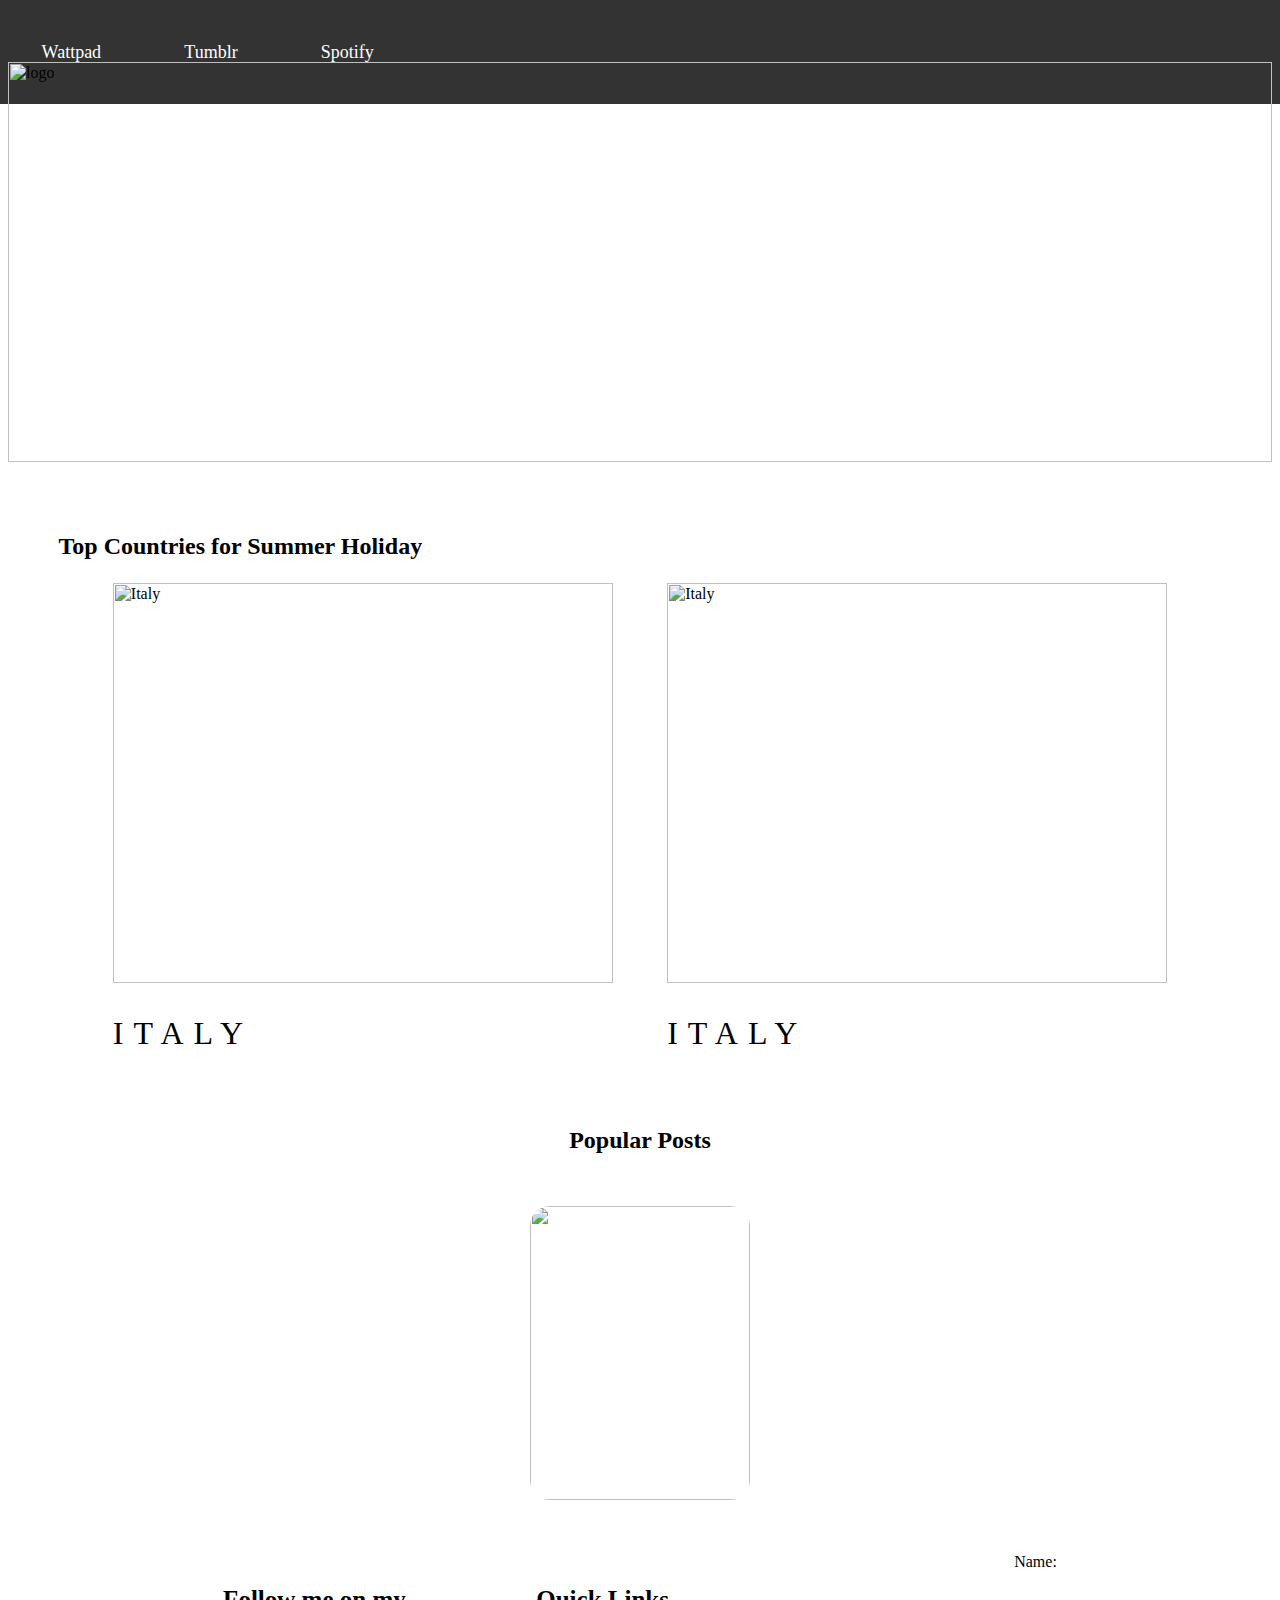
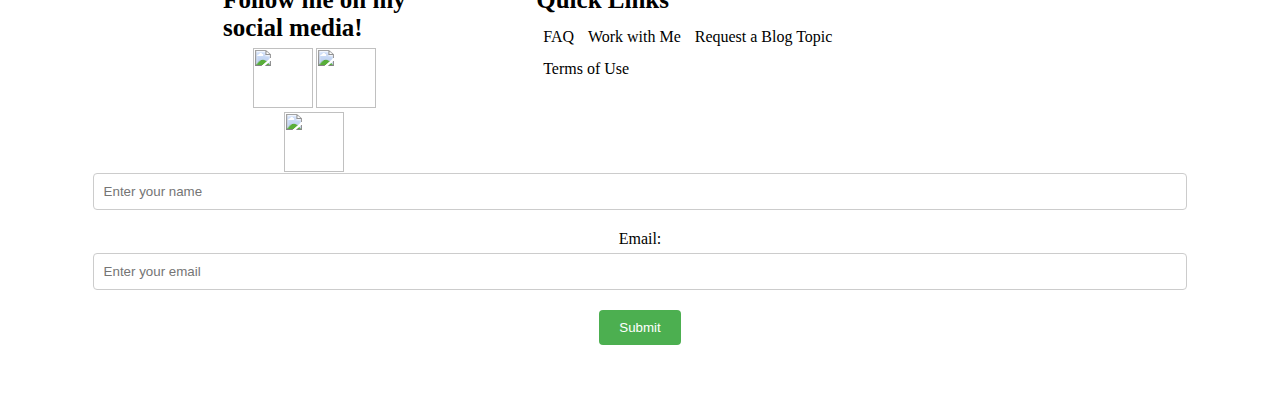
==== index.html @ 1cb82277 "Rename index1.html to index.html" ====
<html>
<head>
  <title</title>
  <link rel ="stylesheet" href="style1.css">
  <nav>
    <ul>
      <li><a href="https://www.wattpad.com/">Wattpad</a></li>
      <li><a href="https://www.tumblr.com/">Tumblr</a></li>
      <li><a href="https://open.spotify.com/">Spotify</a></li>
    </ul>
  </nav>
</head>
<body>
  <div id="top">
  <h1>Hello!</h1>
  <img id = "banner" src="https://images.pexels.com/photos/268533/pexels-photo-268533.jpeg?cs=srgb&dl=pexels-pixabay-268533.jpg&fm=jpg" alt="logo"  width="550" height="400">
  <div id="BannerDesc">
    <h2>Hello,I'm Charlene! Welcome to my website</h2>
  </div>

<div class="desc"> 
  <h2>Top Countries for Summer Holiday </h2> 
  <div class="box"> 
  <div class="country">
    <img class = "map" src="https://static.thenounproject.com/png/1084974-200.png" alt="Italy">
    <p class="name">ITALY</p> 
    </div>
 
  <div class="country">
        <img class = "map" src="https://static.thenounproject.com/png/1084974-200.png" alt="Italy">
        <p class="name">ITALY</p> 

  </div> 
  <div class = "box">
  <h2>Popular Posts</h2>
  <div class="desc">
    <a href="#">
      <img class = "post" src="https://unsplash.com/photos/n--CMLApjfI/download?ixid=M3wxMjA3fDB8MXxhbGx8fHx8fHx8fHwxNjg4NTM4MDAwfA&force=true
    " alt=""> 
      </a>
    </div>
  </div>
  <div id="bottom">
  <div class="box">
<div class="big">
  <h4 class="header">Follow me on my <br> social media!</h4>
  <div id="contactBox">
    <img class='social' src="instagram.png" alt="">
    <img class='social' src="facebook.png" alt="">
    <img class='social' src="twitter.png" alt="">
  </div>
</div>

<div class="small">
  <h4 class="header">Quick Links</h4>
  <ul>
    <li>FAQ</li>
    <li>Work with Me</li>
    <li>Request a Blog Topic</li>
    <li>Terms of Use</li>
  </ul>
</div>

<label for="name">Name:</label>
<input type="text" id="name" name="name" placeholder="Enter your name">

<label for="email">Email:</label>
<input type="email" id="email" name="email" placeholder="Enter your email">

<button type="submit">Submit</button>

</body>
</html>
---- style1.css ----
h1{
  color: grey;
  font-size: 30px;
  font-family: arial;
}
img{
  width: 500px;
}
#bannerDesc > p {
  font-size: 25px;
  line-height: 30px;
  font-weight: bold;
}
.name{
  font-size: 32px;
  letter-spacing: 10px;
}
.map{
  height: 400px;
}
.post{
  width: 220;
  height: 294;
  object-fit: cover;
  border-radius: 20px;
}
#banner{
  width:100%;
  position:relative;
}
#bannerDesc{
  width:45%;
  height:30vh;
  padding:3%;
  text-align:justify;
  border-radius:20px;
  position:absolute;
  top:35%;
  left:30%;
  color:white
} 
nav {
  position: fixed;
  top: 0;
  left: 0;
  width: 100%;
  background-color: #333;
  color: #fff;
  font-size: 18px;
}

ul {
  list-style-type: none;
  margin: 0;
  padding: 0;
  overflow: hidden;
}

li {
  float: left;
  padding:2%
}

a {
  display: block;
  padding: 16px;
  color: #fff;
  text-decoration: none;
}

.desc{
  margin:2%;
  padding:2%;
}

.box{
  display:flex;
  flex-direction: row;
  flex-wrap: wrap;
  justify-content: space-evenly;
  margin-top:2%;
}

.social{
  width:60px;
  height:60px;
  padding:1%;
}

.header{
  font-size:25px;
  font-weight:bold;
  margin-bottom:2%;
}

#contactBox{
  display: flex;
  flex-direction: row;
  flex-wrap: wrap;
  justify-content: center;
}

label {
  display: block;
  margin-bottom: 5px;
}

input[type="text"],
input[type="email"] {
  display: block;
  width: 100%;
  padding: 10px;
  border: 1px solid #ccc;
  border-radius: 4px;
  margin-bottom: 20px;
  box-sizing: border-box;
}

button[type="submit"] {
  background-color: #4CAF50;
  color: white;
  padding: 10px 20px;
  border: none;
  border-radius: 4px;
  cursor: pointer;
}
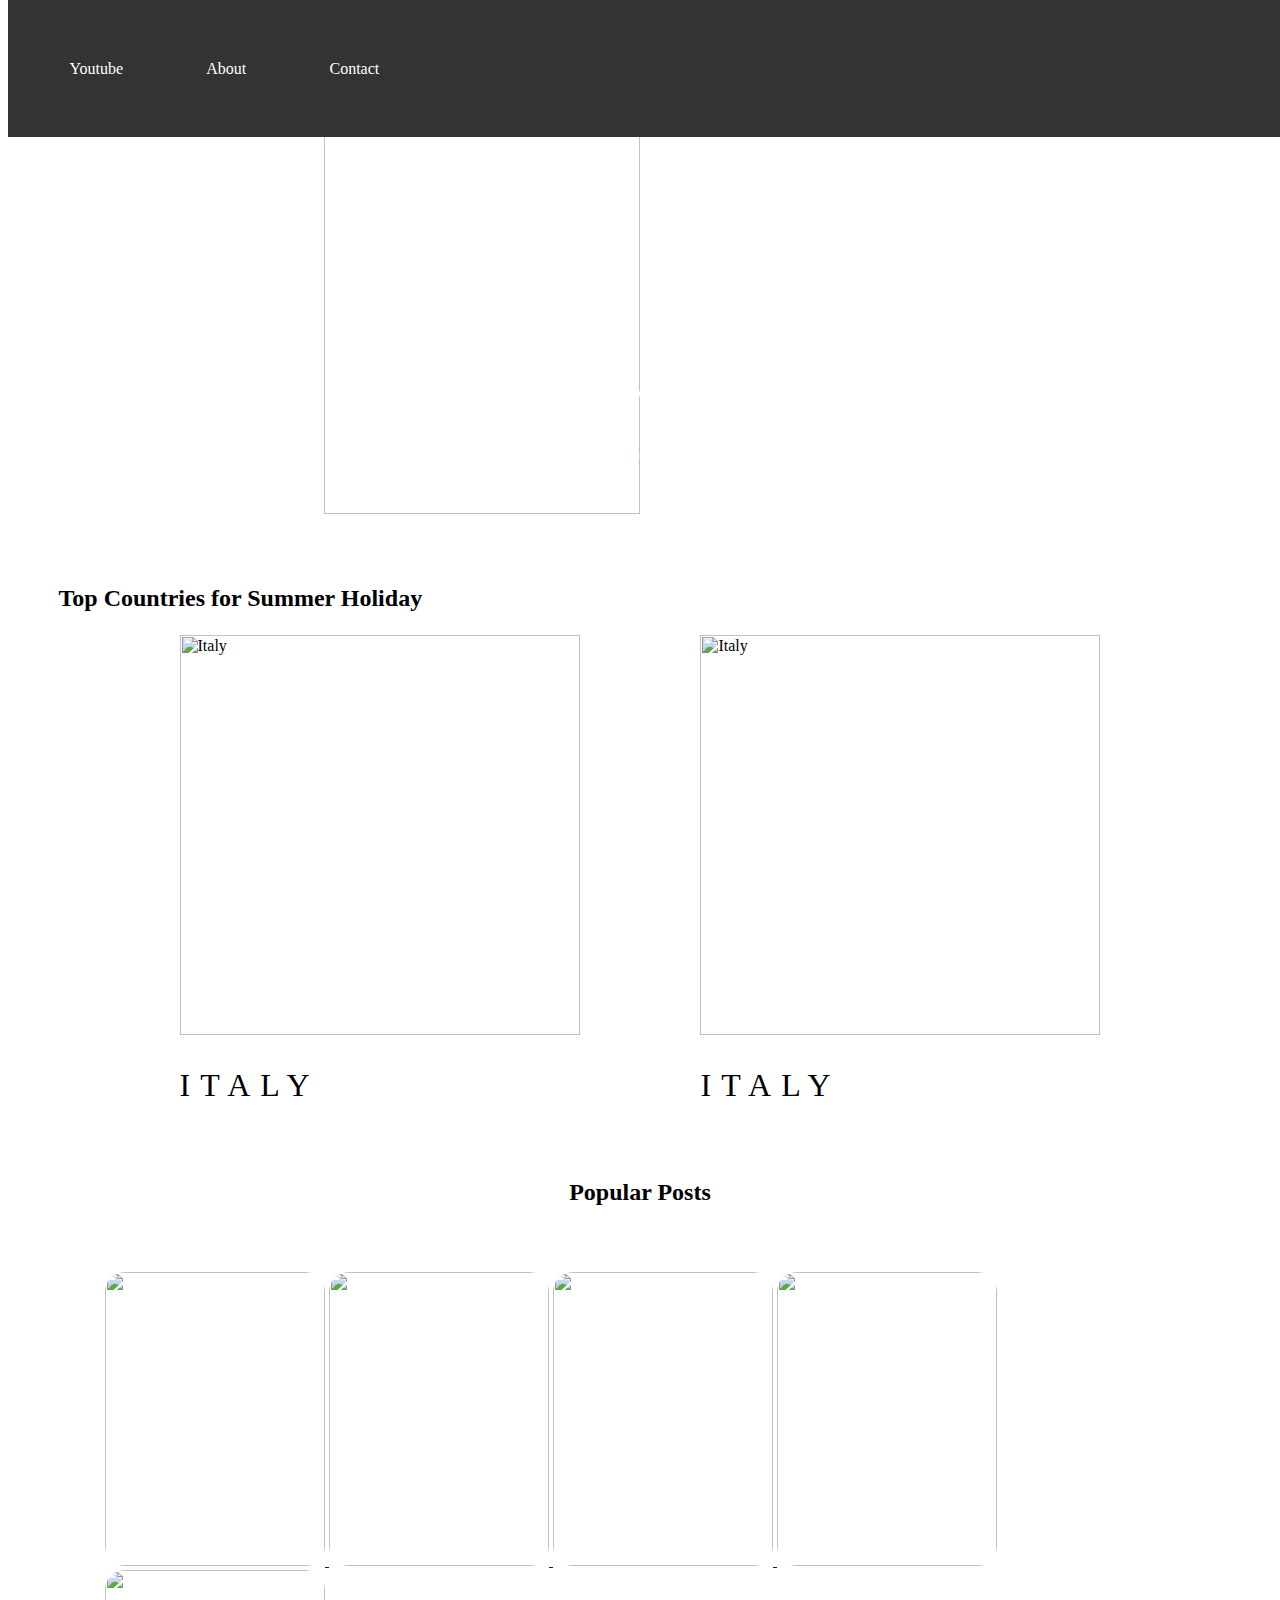
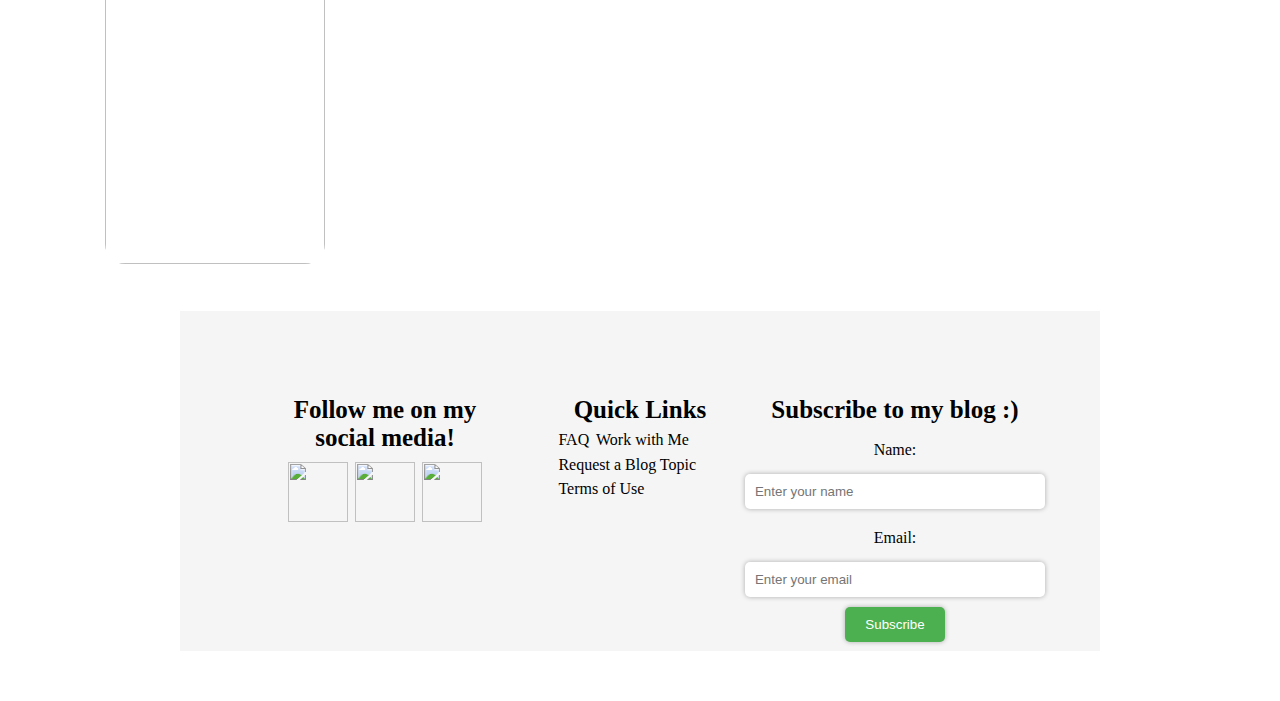
==== commit e7a77958: "Add files via upload" ====
--- a/index.html
+++ b/index.html
@@ -1,22 +1,24 @@
 <html>
 <head>
-  <title</title>
-  <link rel ="stylesheet" href="style1.css">
+  <title>StudentName</title>
+  <link rel ="stylesheet" href="style.css">
   <nav>
     <ul>
-      <li><a href="https://www.wattpad.com/">Wattpad</a></li>
-      <li><a href="https://www.tumblr.com/">Tumblr</a></li>
-      <li><a href="https://open.spotify.com/">Spotify</a></li>
+      <li><a href="https://www.youtube.com/">Youtube</a></li>
+      <li><a href="#">About</a></li>
+      <li><a href="#">Contact</a></li>
     </ul>
   </nav>
 </head>
 <body>
   <div id="top">
-  <h1>Hello!</h1>
+  <h1>Hello welcome to my website</h1>
   <img id = "banner" src="https://images.pexels.com/photos/268533/pexels-photo-268533.jpeg?cs=srgb&dl=pexels-pixabay-268533.jpg&fm=jpg" alt="logo"  width="550" height="400">
   <div id="BannerDesc">
-    <h2>Hello,I'm Charlene! Welcome to my website</h2>
+    <h2> Hi I'm StudentName, welcome to my travel blog :) </h2>
+  <div> <p class="names"> akushdahsdbahdsbalsdhbalhsdbasdbadaasakdsadsadadsasdsdadadasdasdasdasdasdasdasd asdkalksdnaksdna;ksjdn;kajndkajsdnkajsda</p></div>
   </div>
+
 
 <div class="desc"> 
   <h2>Top Countries for Summer Holiday </h2> 
@@ -24,50 +26,64 @@
   <div class="country">
     <img class = "map" src="https://static.thenounproject.com/png/1084974-200.png" alt="Italy">
     <p class="name">ITALY</p> 
-    </div>
- 
+  </div> 
   <div class="country">
-        <img class = "map" src="https://static.thenounproject.com/png/1084974-200.png" alt="Italy">
-        <p class="name">ITALY</p> 
-
+    <img class = "map" src="https://static.thenounproject.com/png/1084974-200.png" alt="Italy">
+    <p class="name">ITALY</p> 
   </div> 
+  
   <div class = "box">
   <h2>Popular Posts</h2>
   <div class="desc">
     <a href="#">
-      <img class = "post" src="https://unsplash.com/photos/n--CMLApjfI/download?ixid=M3wxMjA3fDB8MXxhbGx8fHx8fHx8fHwxNjg4NTM4MDAwfA&force=true
-    " alt=""> 
-      </a>
+      <img class='post' src="https://i.insider.com/5f5a895be6ff30001d4e82b3?width=1000&format=jpeg&auto=webp" alt="">
+  </a>
+  <a href="#">
+      <img class='post' src="https://images.pexels.com/photos/1974521/pexels-photo-1974521.jpeg?cs=srgb&dl=pexels-julia-kuzenkov-1974521.jpg&fm=jpg" alt="">
+  </a>
+  <a href="#">
+      <img class='post' src="https://images.unsplash.com/photo-1589182373726-e4f658ab50f0?ixlib=rb-4.0.3&ixid=M3wxMjA3fDB8MHxzZWFyY2h8NXx8NGslMjBtb3VudGFpbnxlbnwwfHwwfHx8MA%3D%3D&w=1000&q=80" alt="">
+  </a>
+  <a href="#">
+      <img class='post' src="https://wallpapercave.com/wp/wp7983010.jpg" alt="">
+  </a>
+  <a href="#">
+      <img class='post' src="countryside.jpeg" alt="">
+  </a>
     </div>
   </div>
   <div id="bottom">
-  <div class="box">
-<div class="big">
-  <h4 class="header">Follow me on my <br> social media!</h4>
-  <div id="contactBox">
-    <img class='social' src="instagram.png" alt="">
-    <img class='social' src="facebook.png" alt="">
-    <img class='social' src="twitter.png" alt="">
-  </div>
-</div>
+    <div class="box">
+        <div class="big">
+            <h4 class="header">Follow me on my <br> social media!</h4>
+            <div id="contactBox">
+                <img class='social' src="instagram.png" alt="">
+                <img class='social' src="facebook.png" alt="">
+                <img class='social' src="twitter.png" alt="">
+            </div>
+        </div>
+        <div class="small">
+          <h4 class="header">Quick Links</h4>
+          <ul>
+              <li>FAQ</li>
+              <li>Work with Me</li>
+              <li>Request a Blog Topic</li>
+              <li>Terms of Use</li>
+          </ul>
+      </div>
+    <div class="big">
+      <h4 class="header">Subscribe to my blog :)</h4>
+      <form>
+        <label for="name">Name:</label>
+        <input type="text" id="name" name="name" placeholder="Enter your name">
+        <label for="email">Email:</label>
+        <input type="email" id="email" name="email" placeholder="Enter your email">
+        <input type="submit" value="Subscribe">
+      </form>
+      </div>
+    </div>
 
-<div class="small">
-  <h4 class="header">Quick Links</h4>
-  <ul>
-    <li>FAQ</li>
-    <li>Work with Me</li>
-    <li>Request a Blog Topic</li>
-    <li>Terms of Use</li>
-  </ul>
-</div>
 
-<label for="name">Name:</label>
-<input type="text" id="name" name="name" placeholder="Enter your name">
-
-<label for="email">Email:</label>
-<input type="email" id="email" name="email" placeholder="Enter your email">
-
-<button type="submit">Submit</button>
 
 </body>
 </html>
--- a/style.css
+++ b/style.css
@@ -0,0 +1,151 @@
+h1{
+  color: blue;
+  font-size: 30px;
+  font-family: arial;
+    margin-top: 60px; /* adjust this value to match the height of your navbar */
+}
+
+#bannerDesc > p {
+  font-size: 25px;
+  line-height: 30px;
+  font-weight: bold;
+}
+.names{
+  font-size: 20px;
+  letter-spacing: 10px;
+  padding-left: 180px;
+}
+.name{
+  font-size: 32px;
+  letter-spacing: 10px;
+}
+.map{
+  height: 400px;
+}
+.post{
+  width: 220;
+  height: 294;
+  object-fit: cover;
+  border-radius: 20px;
+}
+#banner {
+  width: 50%;
+  display: block;
+  margin: 0 auto; /* Centers the element horizontally */
+}
+#bannerDesc{
+  width: 45%;
+  height: 30vh;
+  padding: 3%;
+  text-align: justify;
+  border-radius: 20px;
+  position:absolute;
+  top: 35%;
+  left: 30%;
+  color: white;
+}
+nav {
+  position: absolute;
+  top: 0;
+  width: 100%;
+  background-color: #333;
+  padding: 20px;
+}
+
+ul {
+  list-style-type: none;
+  margin: 0;
+  padding: 0;
+  overflow: hidden;
+}
+
+li {
+  float: left;
+  padding: 2%;
+}
+
+li a {
+  display: block;
+  color: white;
+  text-align: center;
+  padding: 14px 16px;
+  text-decoration: none;
+}
+
+li a:hover {
+  background-color: #111;
+}
+
+.desc{
+  margin:2%;
+  padding:2%;
+}
+
+.box{
+  display:flex;
+  flex-direction: row;
+  flex-wrap: wrap;
+  justify-content: space-evenly;
+  margin-top:2%;
+}
+.social{
+  width:60px;
+  height:60px;
+  padding:1%;
+}
+
+.header{
+  font-size:25px;
+  font-weight:bold;
+  margin-bottom:2%;
+}
+
+#contactBox{
+  display: flex;
+  flex-direction: row;
+  flex-wrap: wrap;
+  justify-content: center;
+}
+form {
+	display: flex;
+	flex-direction: column;
+	align-items: center;
+}
+label {
+	margin-top: 10px;
+	margin-bottom: 5px;
+}
+input[type="text"], input[type="email"] {
+	padding: 10px;
+	margin: 10px;
+	border-radius: 5px;
+	border: none;
+	box-shadow: 0 0 5px rgba(0,0,0,0.3);
+	width: 300px;
+}
+input[type="submit"] {
+	background-color: #4CAF50;
+	color: white;
+	padding: 10px 20px;
+	border: none;
+	border-radius: 5px;
+	box-shadow: 0 0 5px rgba(0,0,0,0.3);
+	cursor: pointer;
+}
+input[type="submit"]:hover {
+	background-color: #3e8e41;
+}
+#bottom{
+  text-align: center;
+  height:30vh;
+  padding:3%;
+  background-color: #F5F5F5;
+}
+.big{
+  width:40%;
+}
+
+.small{
+  width:20%;
+}
+
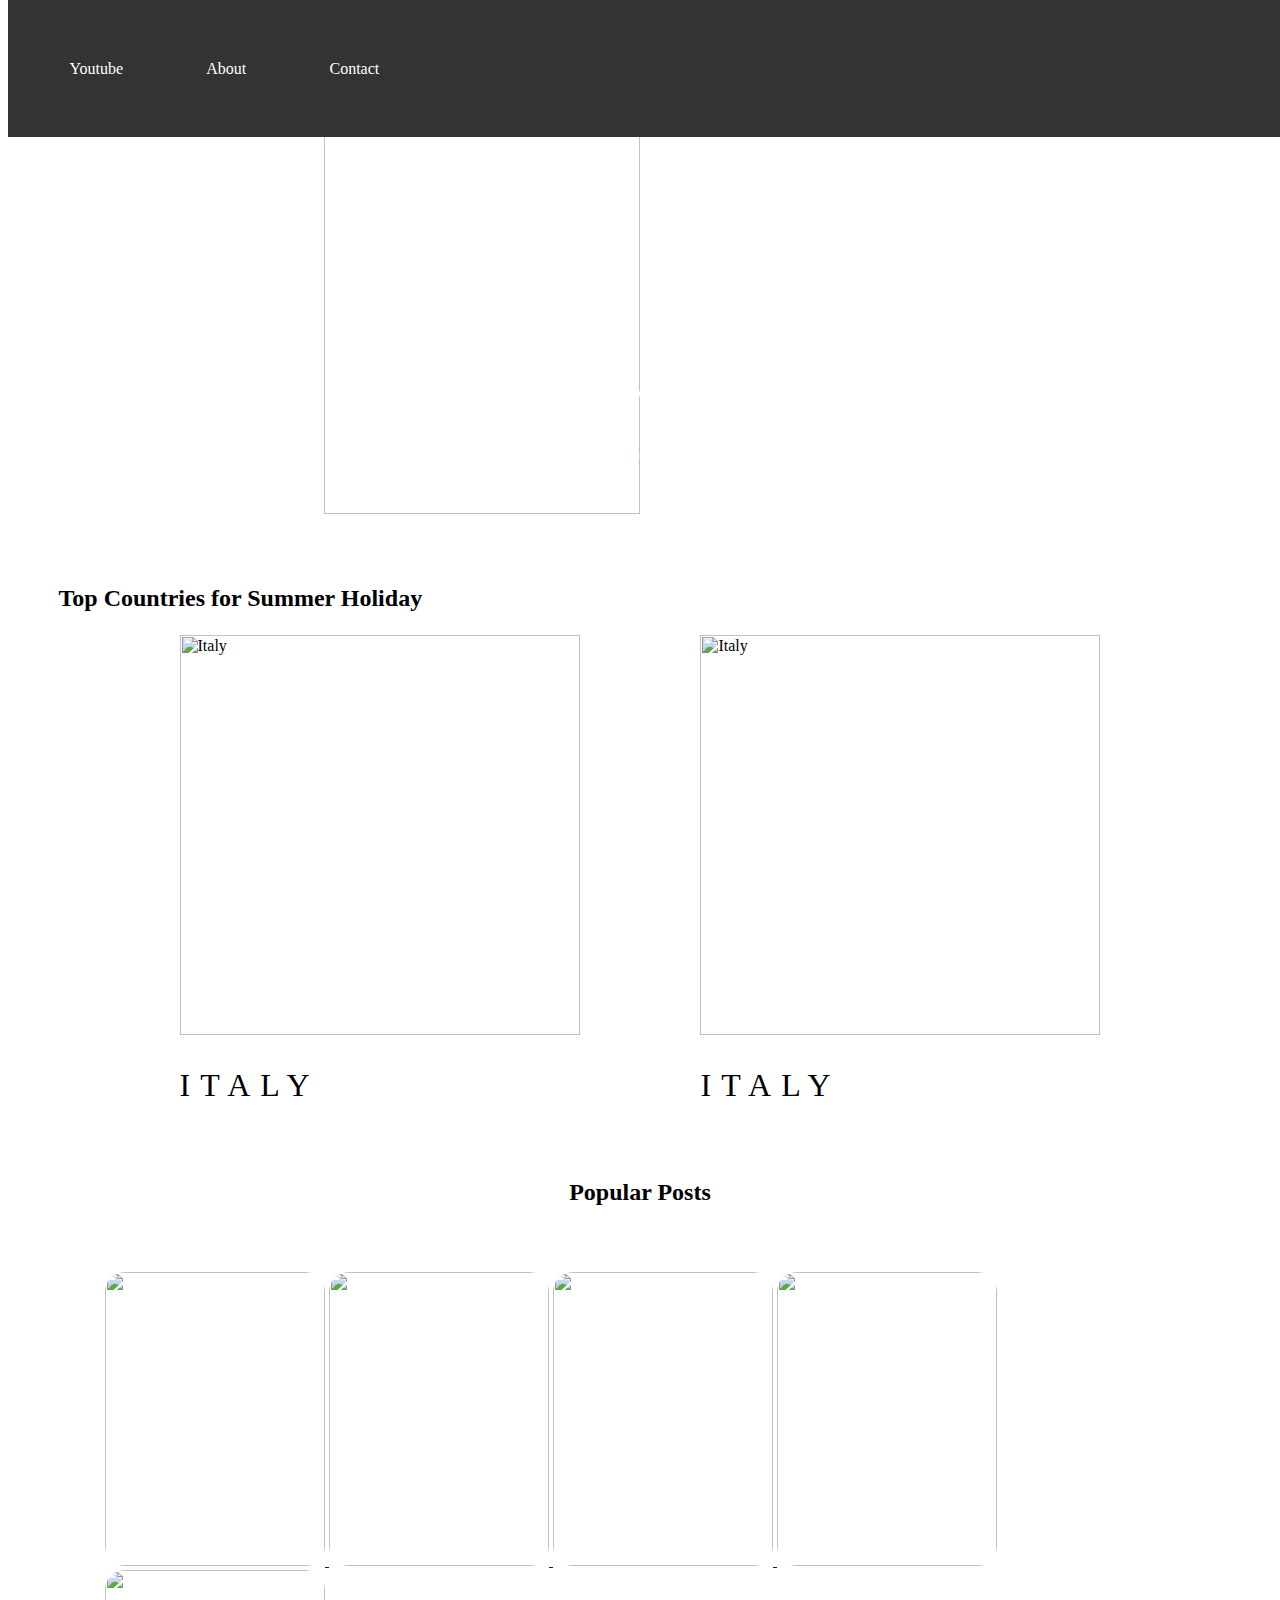
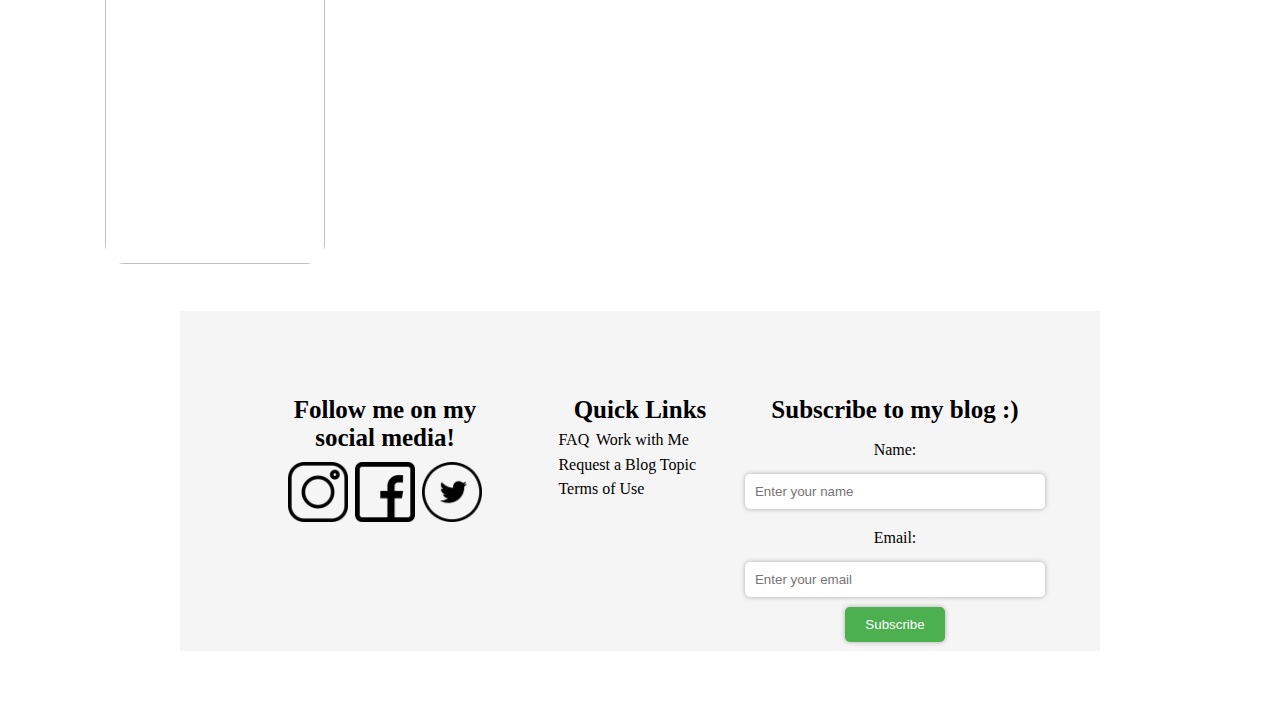
==== commit 3486866a: "Update index.html" ====
--- a/index.html
+++ b/index.html
@@ -35,7 +35,7 @@
   <div class = "box">
   <h2>Popular Posts</h2>
   <div class="desc">
-    <a href="#">
+    <a href="bootstrap.html">
       <img class='post' src="https://i.insider.com/5f5a895be6ff30001d4e82b3?width=1000&format=jpeg&auto=webp" alt="">
   </a>
   <a href="#">
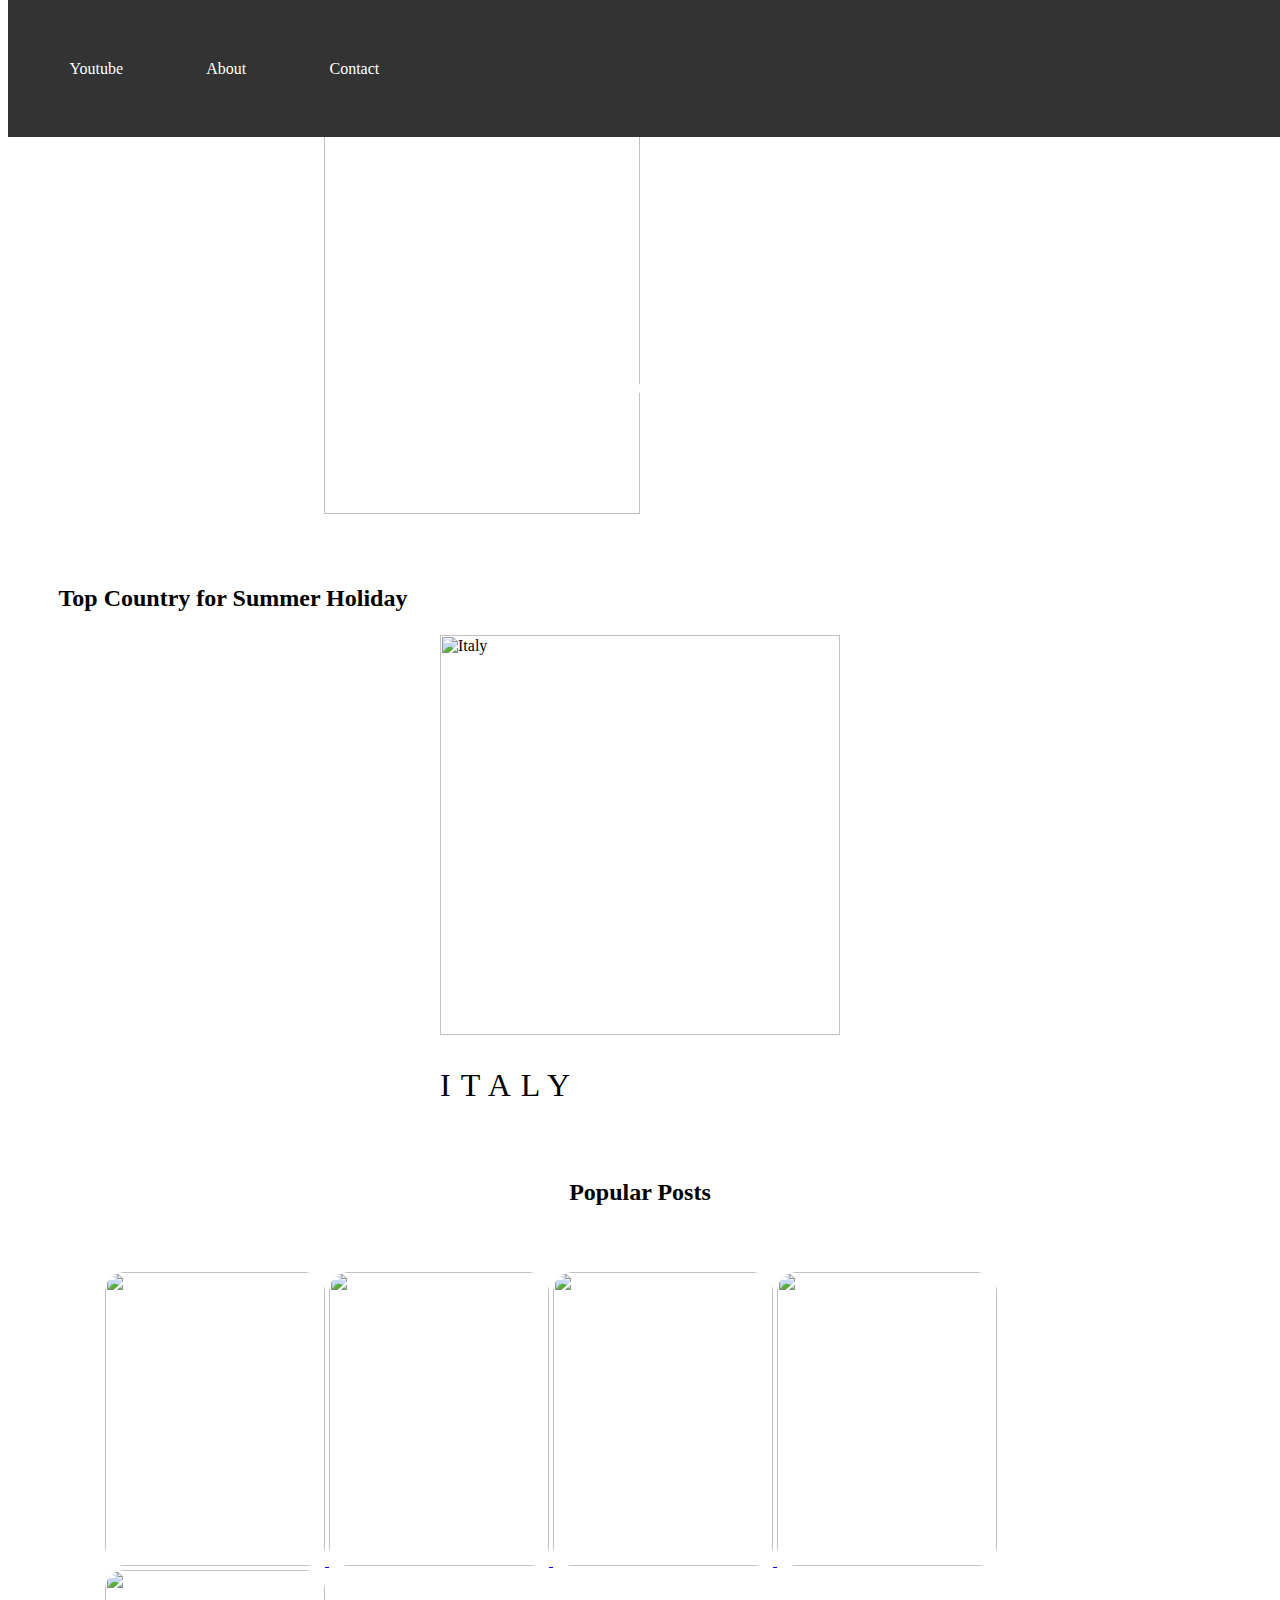
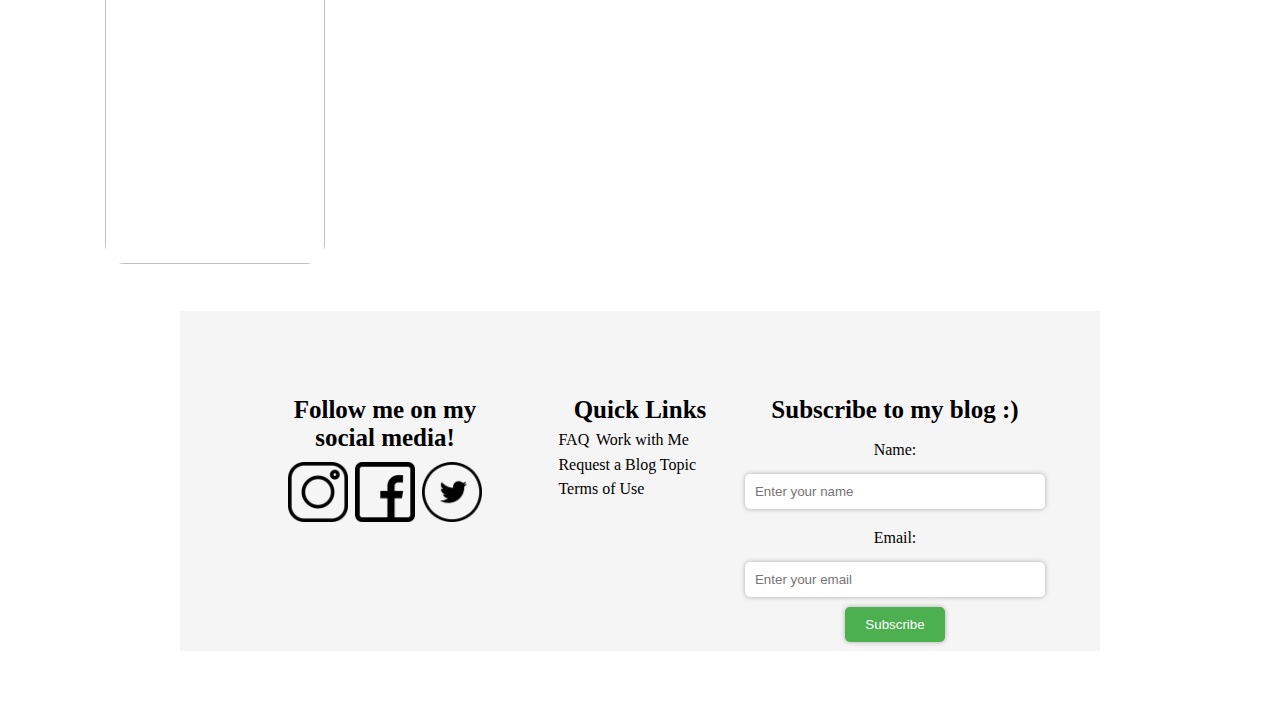
==== commit f4cabfc0: "Update index.html" ====
--- a/index.html
+++ b/index.html
@@ -1,6 +1,6 @@
 <html>
 <head>
-  <title>StudentName</title>
+  <title>Charlene's Travel Blog:)</title>
   <link rel ="stylesheet" href="style.css">
   <nav>
     <ul>
@@ -15,18 +15,14 @@
   <h1>Hello welcome to my website</h1>
   <img id = "banner" src="https://images.pexels.com/photos/268533/pexels-photo-268533.jpeg?cs=srgb&dl=pexels-pixabay-268533.jpg&fm=jpg" alt="logo"  width="550" height="400">
   <div id="BannerDesc">
-    <h2> Hi I'm StudentName, welcome to my travel blog :) </h2>
-  <div> <p class="names"> akushdahsdbahdsbalsdhbalhsdbasdbadaasakdsadsadadsasdsdadadasdasdasdasdasdasdasd asdkalksdnaksdna;ksjdn;kajndkajsdnkajsda</p></div>
+    <h2> Hi I'm Charlene, welcome to my travel blog :) </h2>
+  <div> <p class="names">Explore! </p></div>
   </div>
 
 
 <div class="desc"> 
-  <h2>Top Countries for Summer Holiday </h2> 
+  <h2>Top Country for Summer Holiday </h2> 
   <div class="box"> 
-  <div class="country">
-    <img class = "map" src="https://static.thenounproject.com/png/1084974-200.png" alt="Italy">
-    <p class="name">ITALY</p> 
-  </div> 
   <div class="country">
     <img class = "map" src="https://static.thenounproject.com/png/1084974-200.png" alt="Italy">
     <p class="name">ITALY</p> 
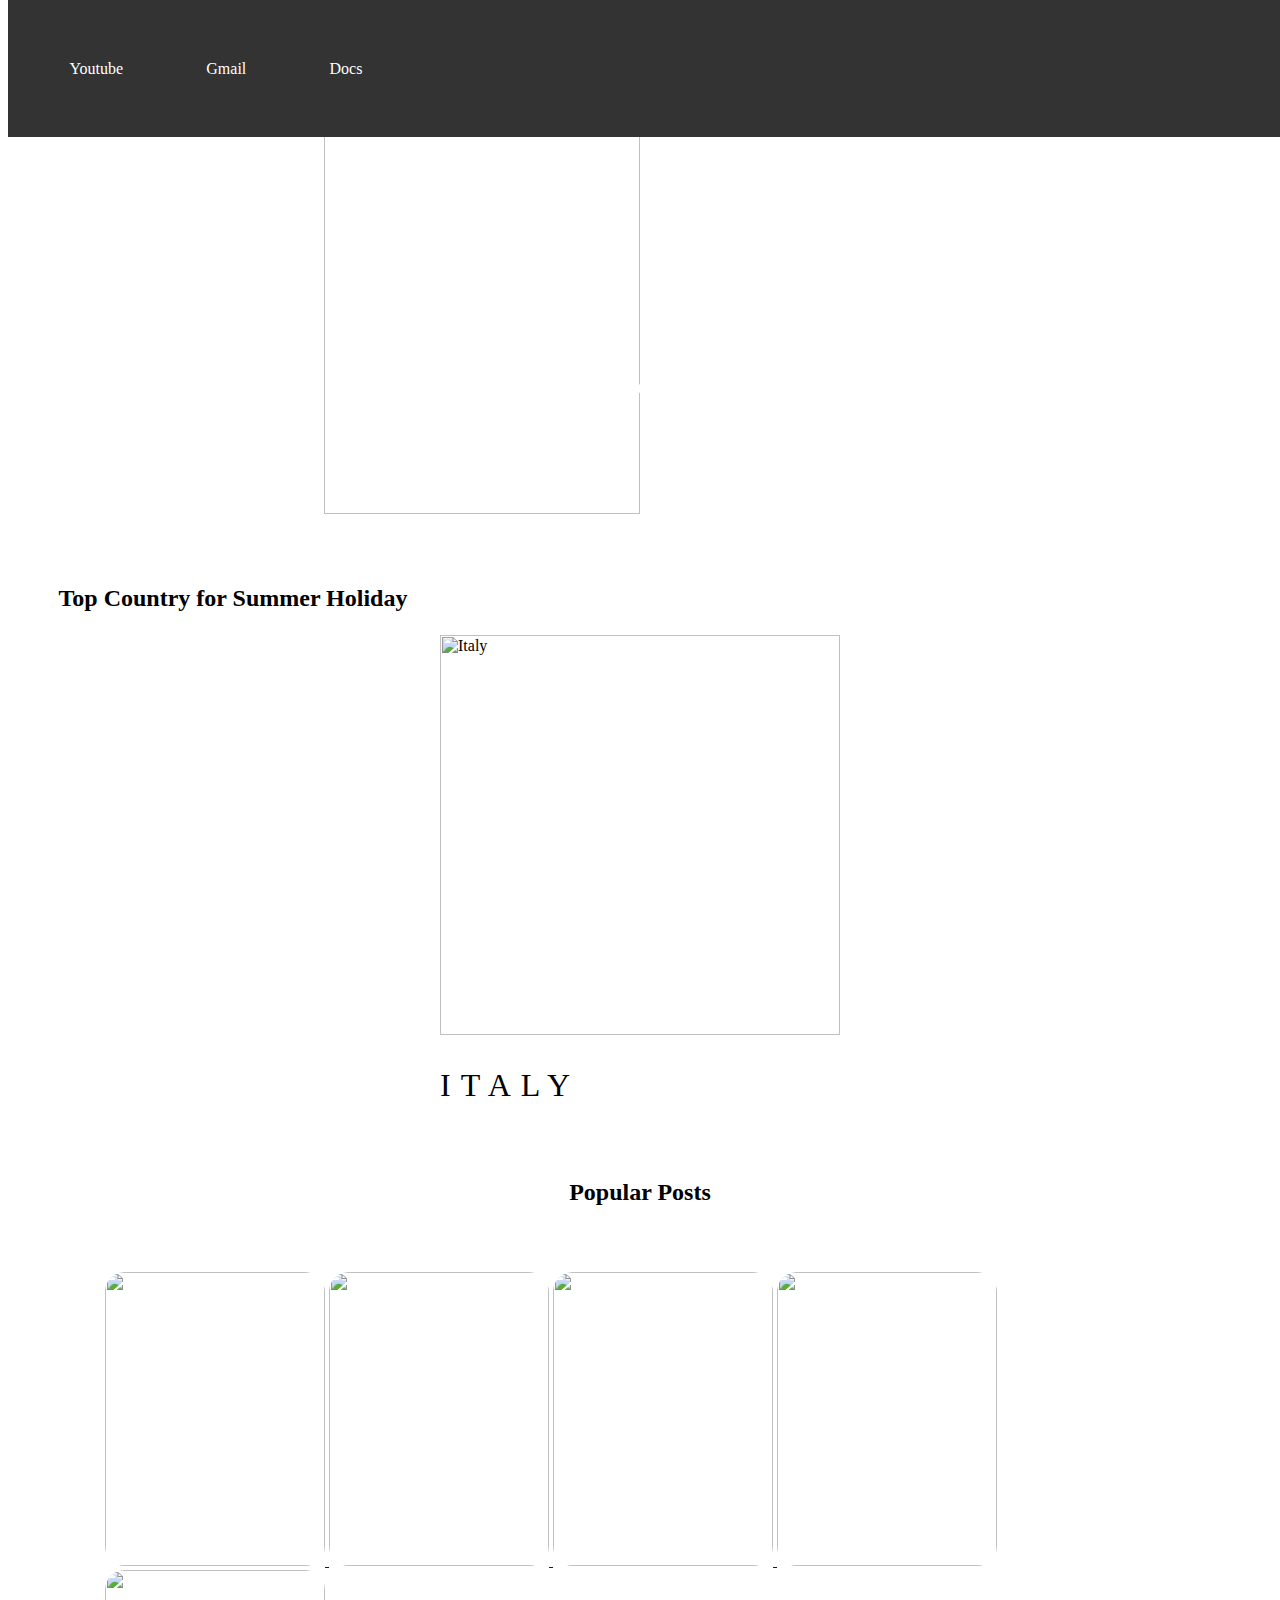
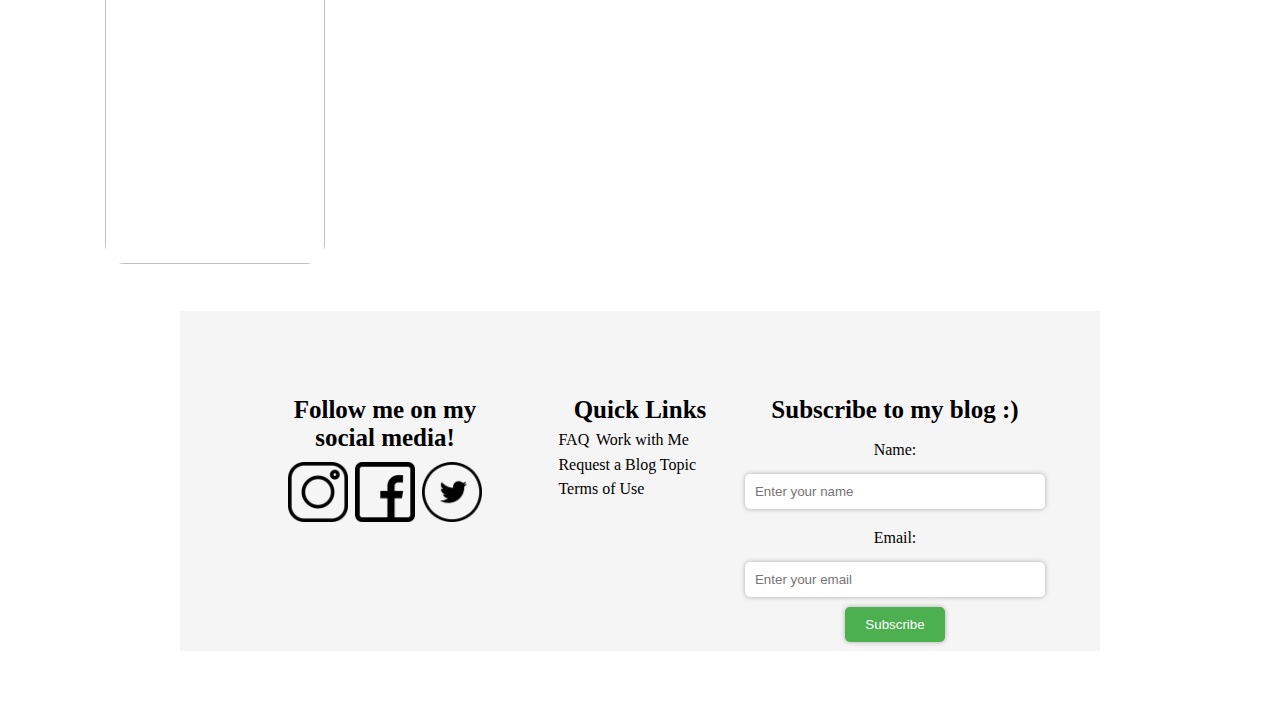
==== commit af19e348: "Update index.html" ====
--- a/index.html
+++ b/index.html
@@ -5,8 +5,8 @@
   <nav>
     <ul>
       <li><a href="https://www.youtube.com/">Youtube</a></li>
-      <li><a href="#">About</a></li>
-      <li><a href="#">Contact</a></li>
+      <li><a href="https://www.gmail.com">Gmail</a></li>
+      <li><a href="docs.google.com">Docs</a></li>
     </ul>
   </nav>
 </head>
@@ -16,7 +16,7 @@
   <img id = "banner" src="https://images.pexels.com/photos/268533/pexels-photo-268533.jpeg?cs=srgb&dl=pexels-pixabay-268533.jpg&fm=jpg" alt="logo"  width="550" height="400">
   <div id="BannerDesc">
     <h2> Hi I'm Charlene, welcome to my travel blog :) </h2>
-  <div> <p class="names">Explore! </p></div>
+  <div> <p class="names"></p>Explore!</div>
   </div>
 
 
